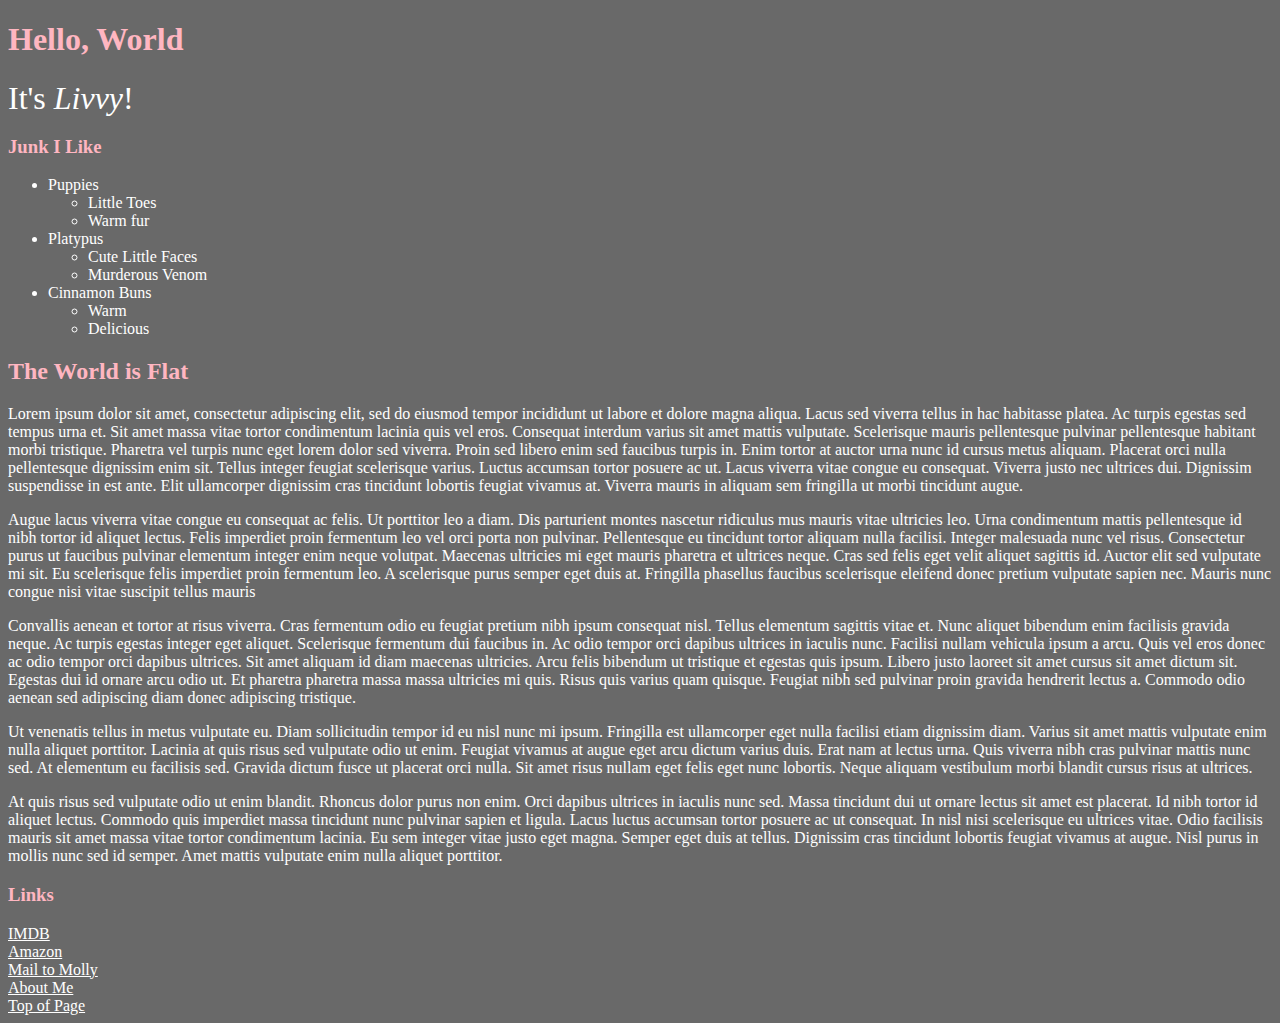
==== Index.html @ 6003376e "12/18/19 Changes" ====
<!DOCTYPE html>
<html lang="en">
<head>
    <meta charset="UTF-8">
    <title>My First web Page</title>
    <style>
        body {background-color: dimgrey}
        h1, h2, h3 {color: lightpink}
        p, ul, a {color: white}
    </style>
</head>
<body>
    <h1 id="top">Hello, World</h1>
    <p><font size="6">It's <em>Livvy</em>!</font></p>
    <h3>Junk I Like</h3>
    <ul>
        <li>Puppies</li>
            <ul>
                <li>Little Toes</li>
                <li>Warm fur</li>
            </ul>
        <li>Platypus</li>
            <ul>
                <li>Cute Little Faces</li>
                <li>Murderous Venom</li>
            </ul>
        <li>Cinnamon Buns</li>
            <ul>
                <li>Warm</li>
                <li>Delicious</li>
            </ul>
    </ul>
    <h2>The World is Flat</h2>
    <p>Lorem ipsum dolor sit amet, consectetur adipiscing elit, sed do eiusmod tempor incididunt ut labore et dolore magna aliqua. Lacus sed viverra tellus in hac habitasse platea. Ac turpis egestas sed tempus urna et. Sit amet massa vitae tortor condimentum lacinia quis vel eros. Consequat interdum varius sit amet mattis vulputate. Scelerisque mauris pellentesque pulvinar pellentesque habitant morbi tristique. Pharetra vel turpis nunc eget lorem dolor sed viverra. Proin sed libero enim sed faucibus turpis in. Enim tortor at auctor urna nunc id cursus metus aliquam. Placerat orci nulla pellentesque dignissim enim sit. Tellus integer feugiat scelerisque varius. Luctus accumsan tortor posuere ac ut. Lacus viverra vitae congue eu consequat. Viverra justo nec ultrices dui. Dignissim suspendisse in est ante. Elit ullamcorper dignissim cras tincidunt lobortis feugiat vivamus at. Viverra mauris in aliquam sem fringilla ut morbi tincidunt augue.</p>
    <p>Augue lacus viverra vitae congue eu consequat ac felis. Ut porttitor leo a diam. Dis parturient montes nascetur ridiculus mus mauris vitae ultricies leo. Urna condimentum mattis pellentesque id nibh tortor id aliquet lectus. Felis imperdiet proin fermentum leo vel orci porta non pulvinar. Pellentesque eu tincidunt tortor aliquam nulla facilisi. Integer malesuada nunc vel risus. Consectetur purus ut faucibus pulvinar elementum integer enim neque volutpat. Maecenas ultricies mi eget mauris pharetra et ultrices neque. Cras sed felis eget velit aliquet sagittis id. Auctor elit sed vulputate mi sit. Eu scelerisque felis imperdiet proin fermentum leo. A scelerisque purus semper eget duis at. Fringilla phasellus faucibus scelerisque eleifend donec pretium vulputate sapien nec. Mauris nunc congue nisi vitae suscipit tellus mauris</p>
    <p>Convallis aenean et tortor at risus viverra. Cras fermentum odio eu feugiat pretium nibh ipsum consequat nisl. Tellus elementum sagittis vitae et. Nunc aliquet bibendum enim facilisis gravida neque. Ac turpis egestas integer eget aliquet. Scelerisque fermentum dui faucibus in. Ac odio tempor orci dapibus ultrices in iaculis nunc. Facilisi nullam vehicula ipsum a arcu. Quis vel eros donec ac odio tempor orci dapibus ultrices. Sit amet aliquam id diam maecenas ultricies. Arcu felis bibendum ut tristique et egestas quis ipsum. Libero justo laoreet sit amet cursus sit amet dictum sit. Egestas dui id ornare arcu odio ut. Et pharetra pharetra massa massa ultricies mi quis. Risus quis varius quam quisque. Feugiat nibh sed pulvinar proin gravida hendrerit lectus a. Commodo odio aenean sed adipiscing diam donec adipiscing tristique.</p>
    <p>Ut venenatis tellus in metus vulputate eu. Diam sollicitudin tempor id eu nisl nunc mi ipsum. Fringilla est ullamcorper eget nulla facilisi etiam dignissim diam. Varius sit amet mattis vulputate enim nulla aliquet porttitor. Lacinia at quis risus sed vulputate odio ut enim. Feugiat vivamus at augue eget arcu dictum varius duis. Erat nam at lectus urna. Quis viverra nibh cras pulvinar mattis nunc sed. At elementum eu facilisis sed. Gravida dictum fusce ut placerat orci nulla. Sit amet risus nullam eget felis eget nunc lobortis. Neque aliquam vestibulum morbi blandit cursus risus at ultrices.</p>
    <p>At quis risus sed vulputate odio ut enim blandit. Rhoncus dolor purus non enim. Orci dapibus ultrices in iaculis nunc sed. Massa tincidunt dui ut ornare lectus sit amet est placerat. Id nibh tortor id aliquet lectus. Commodo quis imperdiet massa tincidunt nunc pulvinar sapien et ligula. Lacus luctus accumsan tortor posuere ac ut consequat. In nisl nisi scelerisque eu ultrices vitae. Odio facilisis mauris sit amet massa vitae tortor condimentum lacinia. Eu sem integer vitae justo eget magna. Semper eget duis at tellus. Dignissim cras tincidunt lobortis feugiat vivamus at augue. Nisl purus in mollis nunc sed id semper. Amet mattis vulputate enim nulla aliquet porttitor.</p>
    <h3>Links</h3>
    <a href="https://www.imdb.com/" target="_blank">IMDB</a> <br>
    <a href="https://www.amazon.com/" target="_blank">Amazon</a> <br>
    <a href="mailto:s.molly.gerard@redclayschools.com">Mail to Molly</a> <br>
    <a href="about.html">About Me</a> <br>
    <a href="#top">Top of Page</a> <br>
</body>
</html>
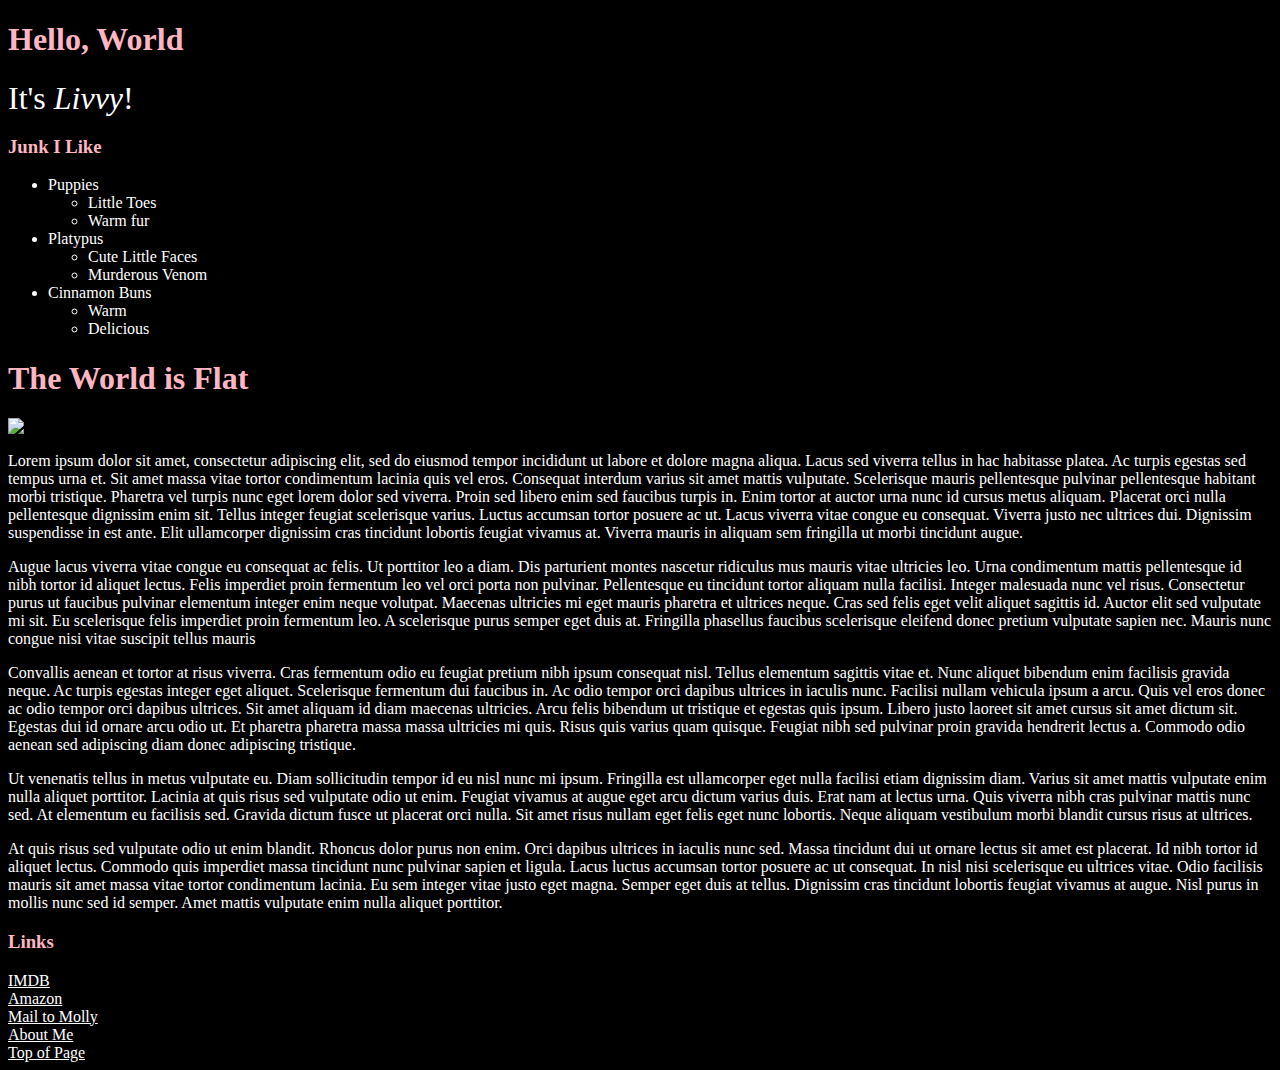
==== commit 2ed24b27: "12/18/19 Flat Earth" ====
--- a/Index.html
+++ b/Index.html
@@ -4,9 +4,13 @@
     <meta charset="UTF-8">
     <title>My First web Page</title>
     <style>
-        body {background-color: dimgrey}
+        body {background-color: black}
         h1, h2, h3 {color: lightpink}
         p, ul, a {color: white}
+        center {display: block;
+                margin-left: auto;
+                  margin-right: auto;
+                  width: 50%;}
     </style>
 </head>
 <body>
@@ -30,7 +34,8 @@
                 <li>Delicious</li>
             </ul>
     </ul>
-    <h2>The World is Flat</h2>
+    <h1>The World is Flat</h1>
+    <img src="https://upload.wikimedia.org/wikipedia/commons/7/79/Flat_earth.jpg" alt="The flat earth" width="400">
     <p>Lorem ipsum dolor sit amet, consectetur adipiscing elit, sed do eiusmod tempor incididunt ut labore et dolore magna aliqua. Lacus sed viverra tellus in hac habitasse platea. Ac turpis egestas sed tempus urna et. Sit amet massa vitae tortor condimentum lacinia quis vel eros. Consequat interdum varius sit amet mattis vulputate. Scelerisque mauris pellentesque pulvinar pellentesque habitant morbi tristique. Pharetra vel turpis nunc eget lorem dolor sed viverra. Proin sed libero enim sed faucibus turpis in. Enim tortor at auctor urna nunc id cursus metus aliquam. Placerat orci nulla pellentesque dignissim enim sit. Tellus integer feugiat scelerisque varius. Luctus accumsan tortor posuere ac ut. Lacus viverra vitae congue eu consequat. Viverra justo nec ultrices dui. Dignissim suspendisse in est ante. Elit ullamcorper dignissim cras tincidunt lobortis feugiat vivamus at. Viverra mauris in aliquam sem fringilla ut morbi tincidunt augue.</p>
     <p>Augue lacus viverra vitae congue eu consequat ac felis. Ut porttitor leo a diam. Dis parturient montes nascetur ridiculus mus mauris vitae ultricies leo. Urna condimentum mattis pellentesque id nibh tortor id aliquet lectus. Felis imperdiet proin fermentum leo vel orci porta non pulvinar. Pellentesque eu tincidunt tortor aliquam nulla facilisi. Integer malesuada nunc vel risus. Consectetur purus ut faucibus pulvinar elementum integer enim neque volutpat. Maecenas ultricies mi eget mauris pharetra et ultrices neque. Cras sed felis eget velit aliquet sagittis id. Auctor elit sed vulputate mi sit. Eu scelerisque felis imperdiet proin fermentum leo. A scelerisque purus semper eget duis at. Fringilla phasellus faucibus scelerisque eleifend donec pretium vulputate sapien nec. Mauris nunc congue nisi vitae suscipit tellus mauris</p>
     <p>Convallis aenean et tortor at risus viverra. Cras fermentum odio eu feugiat pretium nibh ipsum consequat nisl. Tellus elementum sagittis vitae et. Nunc aliquet bibendum enim facilisis gravida neque. Ac turpis egestas integer eget aliquet. Scelerisque fermentum dui faucibus in. Ac odio tempor orci dapibus ultrices in iaculis nunc. Facilisi nullam vehicula ipsum a arcu. Quis vel eros donec ac odio tempor orci dapibus ultrices. Sit amet aliquam id diam maecenas ultricies. Arcu felis bibendum ut tristique et egestas quis ipsum. Libero justo laoreet sit amet cursus sit amet dictum sit. Egestas dui id ornare arcu odio ut. Et pharetra pharetra massa massa ultricies mi quis. Risus quis varius quam quisque. Feugiat nibh sed pulvinar proin gravida hendrerit lectus a. Commodo odio aenean sed adipiscing diam donec adipiscing tristique.</p>
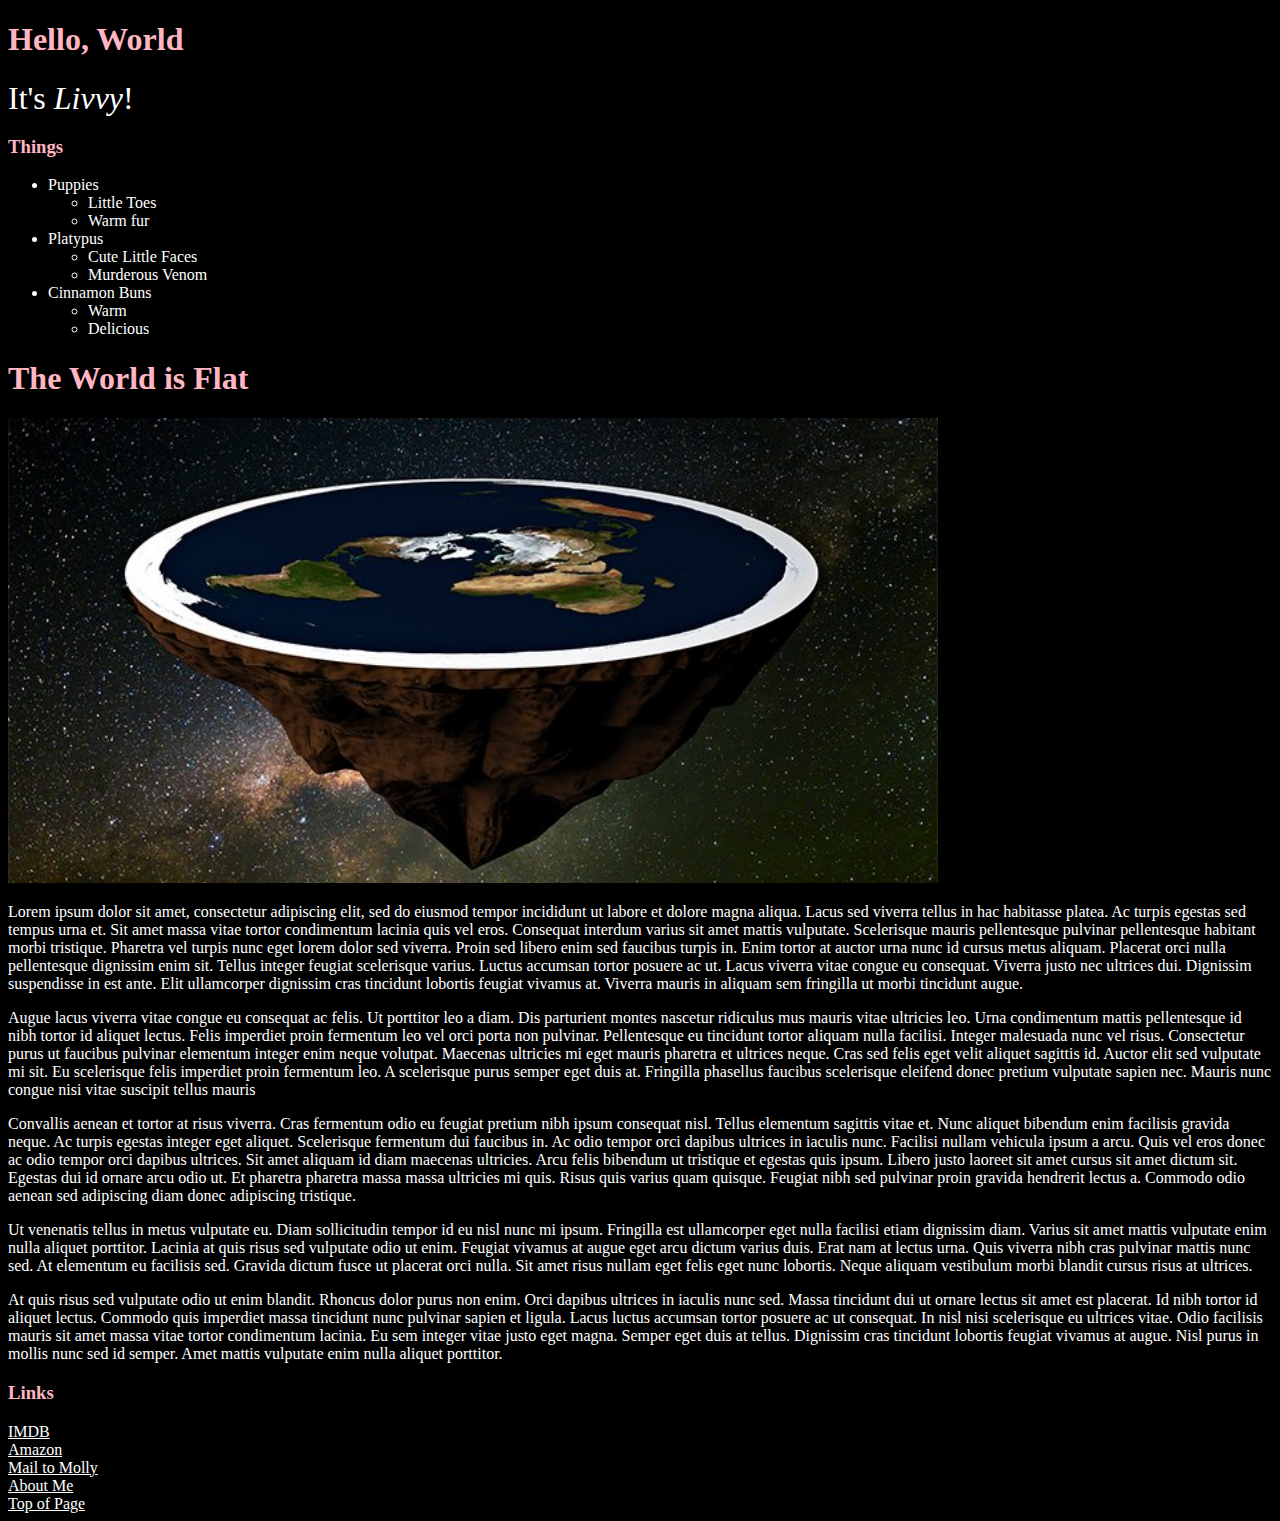
==== commit c25e0019: "12/20/19 changes" ====
--- a/Index.html
+++ b/Index.html
@@ -7,16 +7,12 @@
         body {background-color: black}
         h1, h2, h3 {color: lightpink}
         p, ul, a {color: white}
-        center {display: block;
-                margin-left: auto;
-                  margin-right: auto;
-                  width: 50%;}
     </style>
 </head>
 <body>
     <h1 id="top">Hello, World</h1>
     <p><font size="6">It's <em>Livvy</em>!</font></p>
-    <h3>Junk I Like</h3>
+    <h3>Things</h3>
     <ul>
         <li>Puppies</li>
             <ul>
@@ -35,7 +31,7 @@
             </ul>
     </ul>
     <h1>The World is Flat</h1>
-    <img src="https://upload.wikimedia.org/wikipedia/commons/7/79/Flat_earth.jpg" alt="The flat earth" width="400">
+    <img src="images/flatearth.jpg" alt="The flat earth" title="The world is flat and it has been proven. This is now widely known. Wake up America." width="930"/>
     <p>Lorem ipsum dolor sit amet, consectetur adipiscing elit, sed do eiusmod tempor incididunt ut labore et dolore magna aliqua. Lacus sed viverra tellus in hac habitasse platea. Ac turpis egestas sed tempus urna et. Sit amet massa vitae tortor condimentum lacinia quis vel eros. Consequat interdum varius sit amet mattis vulputate. Scelerisque mauris pellentesque pulvinar pellentesque habitant morbi tristique. Pharetra vel turpis nunc eget lorem dolor sed viverra. Proin sed libero enim sed faucibus turpis in. Enim tortor at auctor urna nunc id cursus metus aliquam. Placerat orci nulla pellentesque dignissim enim sit. Tellus integer feugiat scelerisque varius. Luctus accumsan tortor posuere ac ut. Lacus viverra vitae congue eu consequat. Viverra justo nec ultrices dui. Dignissim suspendisse in est ante. Elit ullamcorper dignissim cras tincidunt lobortis feugiat vivamus at. Viverra mauris in aliquam sem fringilla ut morbi tincidunt augue.</p>
     <p>Augue lacus viverra vitae congue eu consequat ac felis. Ut porttitor leo a diam. Dis parturient montes nascetur ridiculus mus mauris vitae ultricies leo. Urna condimentum mattis pellentesque id nibh tortor id aliquet lectus. Felis imperdiet proin fermentum leo vel orci porta non pulvinar. Pellentesque eu tincidunt tortor aliquam nulla facilisi. Integer malesuada nunc vel risus. Consectetur purus ut faucibus pulvinar elementum integer enim neque volutpat. Maecenas ultricies mi eget mauris pharetra et ultrices neque. Cras sed felis eget velit aliquet sagittis id. Auctor elit sed vulputate mi sit. Eu scelerisque felis imperdiet proin fermentum leo. A scelerisque purus semper eget duis at. Fringilla phasellus faucibus scelerisque eleifend donec pretium vulputate sapien nec. Mauris nunc congue nisi vitae suscipit tellus mauris</p>
     <p>Convallis aenean et tortor at risus viverra. Cras fermentum odio eu feugiat pretium nibh ipsum consequat nisl. Tellus elementum sagittis vitae et. Nunc aliquet bibendum enim facilisis gravida neque. Ac turpis egestas integer eget aliquet. Scelerisque fermentum dui faucibus in. Ac odio tempor orci dapibus ultrices in iaculis nunc. Facilisi nullam vehicula ipsum a arcu. Quis vel eros donec ac odio tempor orci dapibus ultrices. Sit amet aliquam id diam maecenas ultricies. Arcu felis bibendum ut tristique et egestas quis ipsum. Libero justo laoreet sit amet cursus sit amet dictum sit. Egestas dui id ornare arcu odio ut. Et pharetra pharetra massa massa ultricies mi quis. Risus quis varius quam quisque. Feugiat nibh sed pulvinar proin gravida hendrerit lectus a. Commodo odio aenean sed adipiscing diam donec adipiscing tristique.</p>
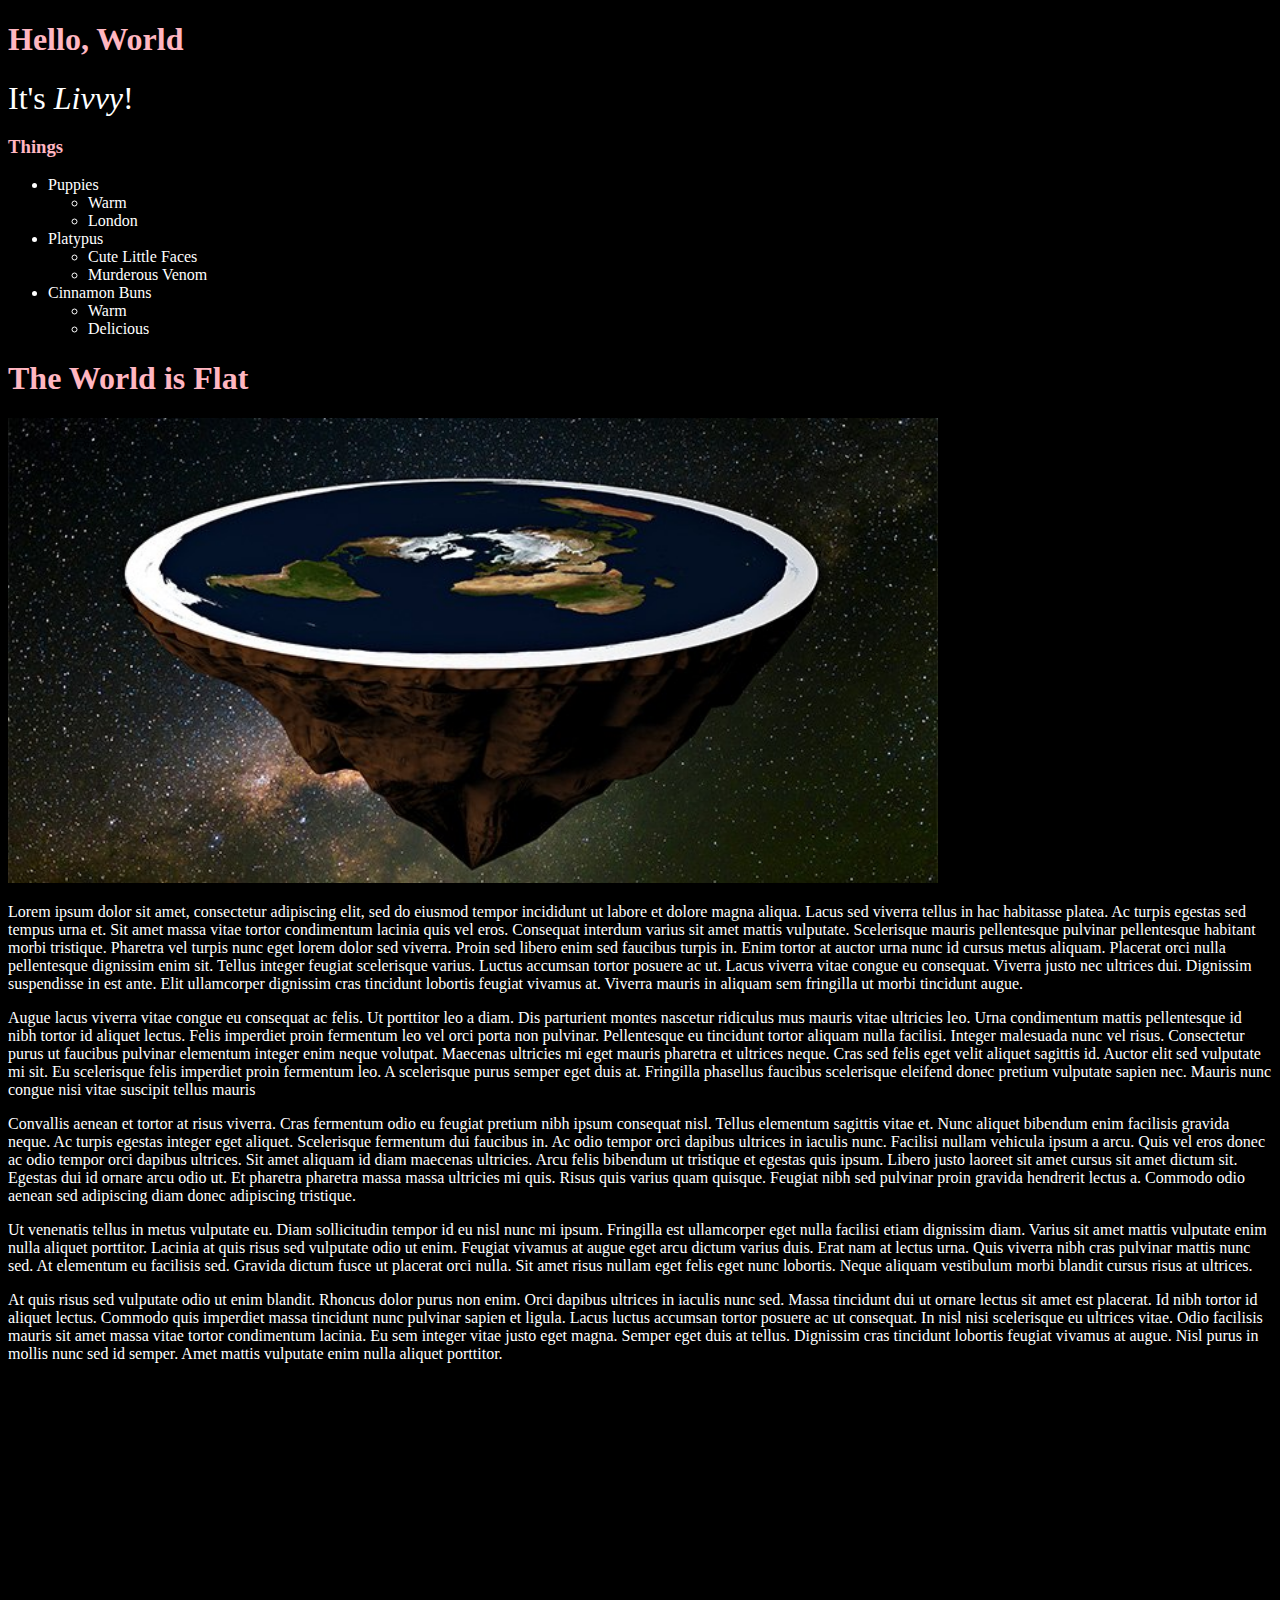
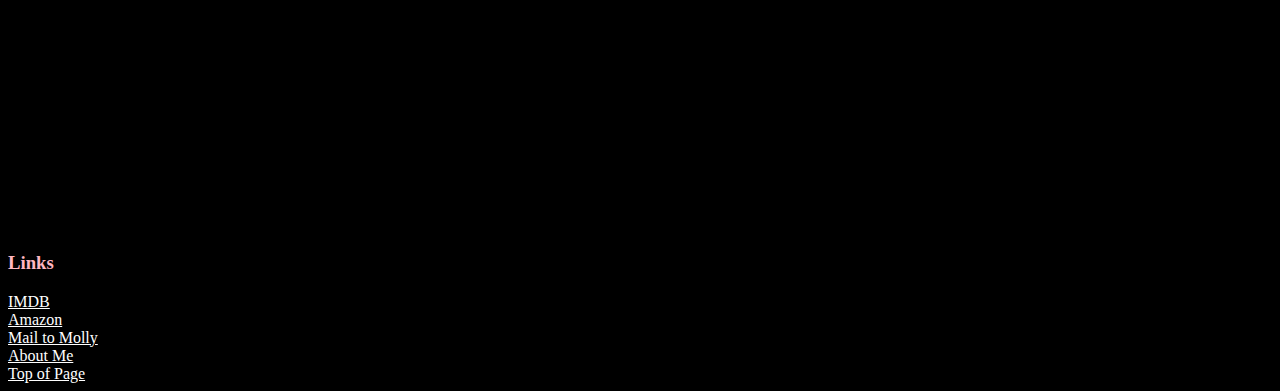
==== commit e70bf44f: "1/3/19 Changes" ====
--- a/Index.html
+++ b/Index.html
@@ -10,14 +10,18 @@
     </style>
 </head>
 <body>
-    <h1 id="top">Hello, World</h1>
+    <div id="header">
+        <h1 id="top">Hello, World</h1>
+    </div>
+    <!--This is a comment, you can't see this-->
     <p><font size="6">It's <em>Livvy</em>!</font></p>
+
     <h3>Things</h3>
     <ul>
         <li>Puppies</li>
             <ul>
-                <li>Little Toes</li>
-                <li>Warm fur</li>
+                <li>Warm</li>
+                <li>London</li>
             </ul>
         <li>Platypus</li>
             <ul>
@@ -37,6 +41,9 @@
     <p>Convallis aenean et tortor at risus viverra. Cras fermentum odio eu feugiat pretium nibh ipsum consequat nisl. Tellus elementum sagittis vitae et. Nunc aliquet bibendum enim facilisis gravida neque. Ac turpis egestas integer eget aliquet. Scelerisque fermentum dui faucibus in. Ac odio tempor orci dapibus ultrices in iaculis nunc. Facilisi nullam vehicula ipsum a arcu. Quis vel eros donec ac odio tempor orci dapibus ultrices. Sit amet aliquam id diam maecenas ultricies. Arcu felis bibendum ut tristique et egestas quis ipsum. Libero justo laoreet sit amet cursus sit amet dictum sit. Egestas dui id ornare arcu odio ut. Et pharetra pharetra massa massa ultricies mi quis. Risus quis varius quam quisque. Feugiat nibh sed pulvinar proin gravida hendrerit lectus a. Commodo odio aenean sed adipiscing diam donec adipiscing tristique.</p>
     <p>Ut venenatis tellus in metus vulputate eu. Diam sollicitudin tempor id eu nisl nunc mi ipsum. Fringilla est ullamcorper eget nulla facilisi etiam dignissim diam. Varius sit amet mattis vulputate enim nulla aliquet porttitor. Lacinia at quis risus sed vulputate odio ut enim. Feugiat vivamus at augue eget arcu dictum varius duis. Erat nam at lectus urna. Quis viverra nibh cras pulvinar mattis nunc sed. At elementum eu facilisis sed. Gravida dictum fusce ut placerat orci nulla. Sit amet risus nullam eget felis eget nunc lobortis. Neque aliquam vestibulum morbi blandit cursus risus at ultrices.</p>
     <p>At quis risus sed vulputate odio ut enim blandit. Rhoncus dolor purus non enim. Orci dapibus ultrices in iaculis nunc sed. Massa tincidunt dui ut ornare lectus sit amet est placerat. Id nibh tortor id aliquet lectus. Commodo quis imperdiet massa tincidunt nunc pulvinar sapien et ligula. Lacus luctus accumsan tortor posuere ac ut consequat. In nisl nisi scelerisque eu ultrices vitae. Odio facilisis mauris sit amet massa vitae tortor condimentum lacinia. Eu sem integer vitae justo eget magna. Semper eget duis at tellus. Dignissim cras tincidunt lobortis feugiat vivamus at augue. Nisl purus in mollis nunc sed id semper. Amet mattis vulputate enim nulla aliquet porttitor.</p>
+
+    <iframe src="https://www.google.com/maps/embed?pb=!1m18!1m12!1m3!1d2268.962604907954!2d-75.58965757909345!3d39.75233916502133!2m3!1f0!2f0!3f0!3m2!1i1024!2i768!4f13.1!3m3!1m2!1s0x0%3A0x5601dbe2730d8f77!2sCab%20Calloway%20School%20of%20the%20Arts!5e0!3m2!1sen!2sus!4v1578056933778!5m2!1sen!2sus" width="600" height="450" frameborder="0" style="border:0;" allowfullscreen=""></iframe>
+
     <h3>Links</h3>
     <a href="https://www.imdb.com/" target="_blank">IMDB</a> <br>
     <a href="https://www.amazon.com/" target="_blank">Amazon</a> <br>
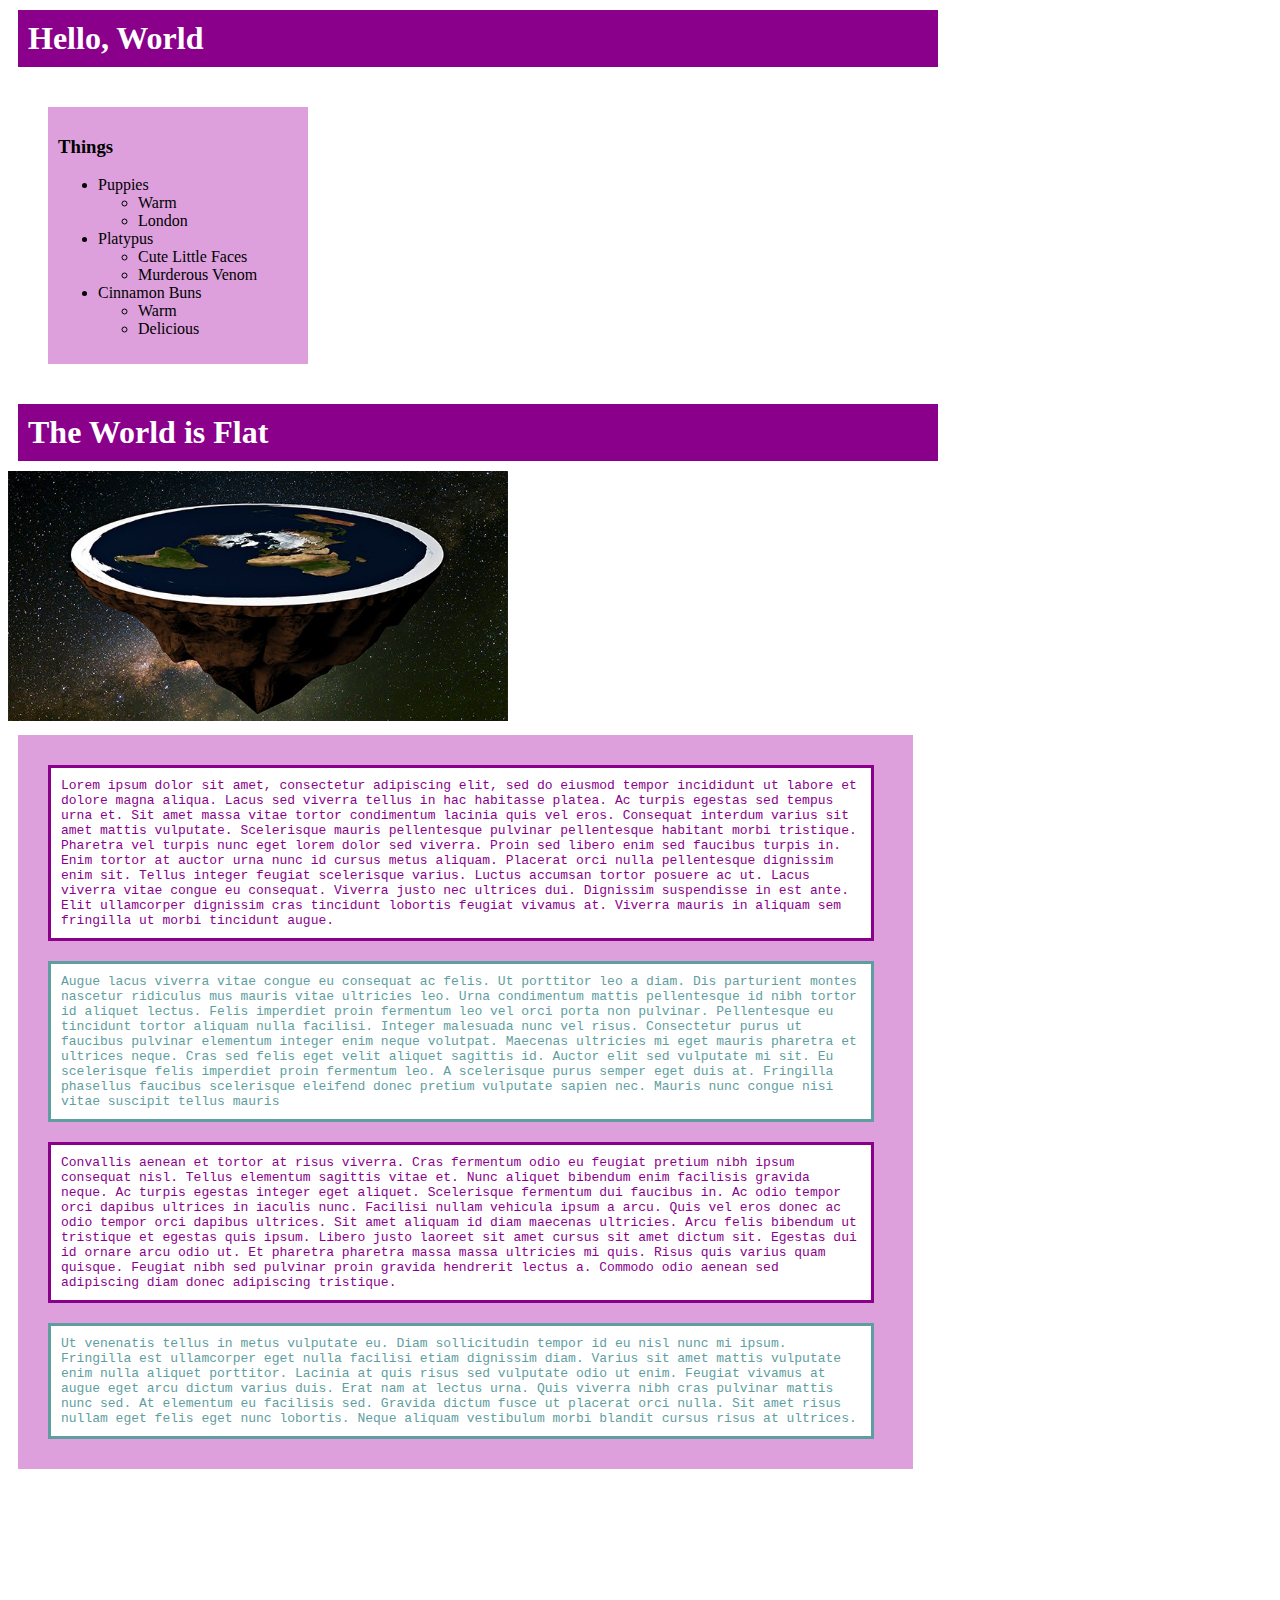
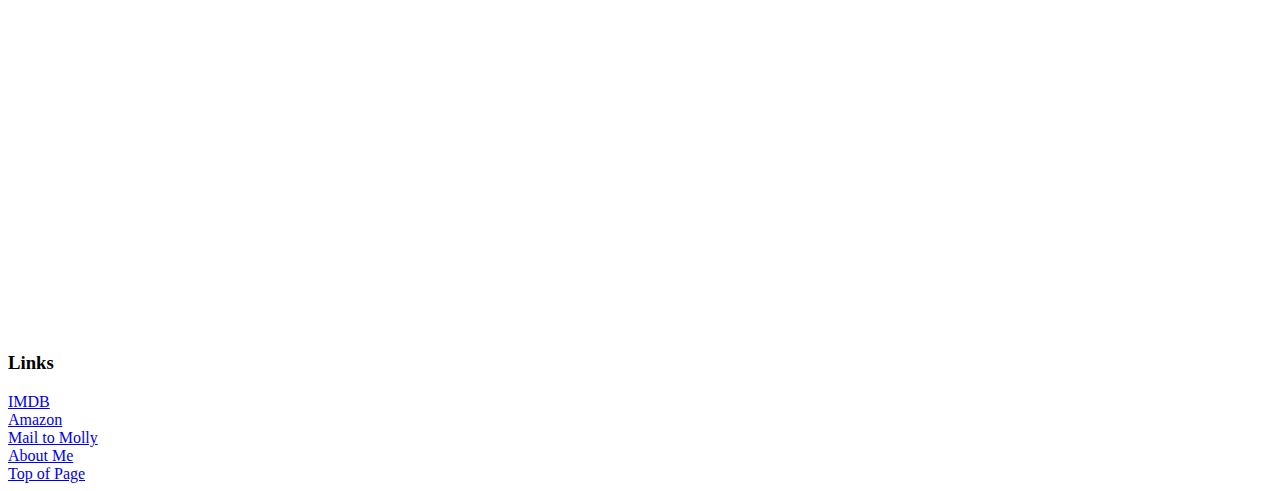
==== commit 213ed8fe: "1/23/2020 Edits" ====
--- a/Index.html
+++ b/Index.html
@@ -3,19 +3,14 @@
 <head>
     <meta charset="UTF-8">
     <title>My First web Page</title>
-    <style>
-        body {background-color: black}
-        h1, h2, h3 {color: lightpink}
-        p, ul, a {color: white}
-    </style>
+    <link rel="stylesheet" href="CSS/magikarp.css" type="text/css">
 </head>
 <body>
     <div id="header">
         <h1 id="top">Hello, World</h1>
     </div>
-    <!--This is a comment, you can't see this-->
-    <p><font size="6">It's <em>Livvy</em>!</font></p>
 
+<div id="list1">
     <h3>Things</h3>
     <ul>
         <li>Puppies</li>
@@ -34,13 +29,17 @@
                 <li>Delicious</li>
             </ul>
     </ul>
+</div>
+
     <h1>The World is Flat</h1>
-    <img src="images/flatearth.jpg" alt="The flat earth" title="The world is flat and it has been proven. This is now widely known. Wake up America." width="930"/>
-    <p>Lorem ipsum dolor sit amet, consectetur adipiscing elit, sed do eiusmod tempor incididunt ut labore et dolore magna aliqua. Lacus sed viverra tellus in hac habitasse platea. Ac turpis egestas sed tempus urna et. Sit amet massa vitae tortor condimentum lacinia quis vel eros. Consequat interdum varius sit amet mattis vulputate. Scelerisque mauris pellentesque pulvinar pellentesque habitant morbi tristique. Pharetra vel turpis nunc eget lorem dolor sed viverra. Proin sed libero enim sed faucibus turpis in. Enim tortor at auctor urna nunc id cursus metus aliquam. Placerat orci nulla pellentesque dignissim enim sit. Tellus integer feugiat scelerisque varius. Luctus accumsan tortor posuere ac ut. Lacus viverra vitae congue eu consequat. Viverra justo nec ultrices dui. Dignissim suspendisse in est ante. Elit ullamcorper dignissim cras tincidunt lobortis feugiat vivamus at. Viverra mauris in aliquam sem fringilla ut morbi tincidunt augue.</p>
-    <p>Augue lacus viverra vitae congue eu consequat ac felis. Ut porttitor leo a diam. Dis parturient montes nascetur ridiculus mus mauris vitae ultricies leo. Urna condimentum mattis pellentesque id nibh tortor id aliquet lectus. Felis imperdiet proin fermentum leo vel orci porta non pulvinar. Pellentesque eu tincidunt tortor aliquam nulla facilisi. Integer malesuada nunc vel risus. Consectetur purus ut faucibus pulvinar elementum integer enim neque volutpat. Maecenas ultricies mi eget mauris pharetra et ultrices neque. Cras sed felis eget velit aliquet sagittis id. Auctor elit sed vulputate mi sit. Eu scelerisque felis imperdiet proin fermentum leo. A scelerisque purus semper eget duis at. Fringilla phasellus faucibus scelerisque eleifend donec pretium vulputate sapien nec. Mauris nunc congue nisi vitae suscipit tellus mauris</p>
-    <p>Convallis aenean et tortor at risus viverra. Cras fermentum odio eu feugiat pretium nibh ipsum consequat nisl. Tellus elementum sagittis vitae et. Nunc aliquet bibendum enim facilisis gravida neque. Ac turpis egestas integer eget aliquet. Scelerisque fermentum dui faucibus in. Ac odio tempor orci dapibus ultrices in iaculis nunc. Facilisi nullam vehicula ipsum a arcu. Quis vel eros donec ac odio tempor orci dapibus ultrices. Sit amet aliquam id diam maecenas ultricies. Arcu felis bibendum ut tristique et egestas quis ipsum. Libero justo laoreet sit amet cursus sit amet dictum sit. Egestas dui id ornare arcu odio ut. Et pharetra pharetra massa massa ultricies mi quis. Risus quis varius quam quisque. Feugiat nibh sed pulvinar proin gravida hendrerit lectus a. Commodo odio aenean sed adipiscing diam donec adipiscing tristique.</p>
-    <p>Ut venenatis tellus in metus vulputate eu. Diam sollicitudin tempor id eu nisl nunc mi ipsum. Fringilla est ullamcorper eget nulla facilisi etiam dignissim diam. Varius sit amet mattis vulputate enim nulla aliquet porttitor. Lacinia at quis risus sed vulputate odio ut enim. Feugiat vivamus at augue eget arcu dictum varius duis. Erat nam at lectus urna. Quis viverra nibh cras pulvinar mattis nunc sed. At elementum eu facilisis sed. Gravida dictum fusce ut placerat orci nulla. Sit amet risus nullam eget felis eget nunc lobortis. Neque aliquam vestibulum morbi blandit cursus risus at ultrices.</p>
-    <p>At quis risus sed vulputate odio ut enim blandit. Rhoncus dolor purus non enim. Orci dapibus ultrices in iaculis nunc sed. Massa tincidunt dui ut ornare lectus sit amet est placerat. Id nibh tortor id aliquet lectus. Commodo quis imperdiet massa tincidunt nunc pulvinar sapien et ligula. Lacus luctus accumsan tortor posuere ac ut consequat. In nisl nisi scelerisque eu ultrices vitae. Odio facilisis mauris sit amet massa vitae tortor condimentum lacinia. Eu sem integer vitae justo eget magna. Semper eget duis at tellus. Dignissim cras tincidunt lobortis feugiat vivamus at augue. Nisl purus in mollis nunc sed id semper. Amet mattis vulputate enim nulla aliquet porttitor.</p>
+    <img src="images/flatearth.jpg" alt="The flat earth" title="The world is flat and it has been proven. This is now widely known. Wake up America." width="500"/>
+
+    <div id="body">
+    <p class="para1">Lorem ipsum dolor sit amet, consectetur adipiscing elit, sed do eiusmod tempor incididunt ut labore et dolore magna aliqua. Lacus sed viverra tellus in hac habitasse platea. Ac turpis egestas sed tempus urna et. Sit amet massa vitae tortor condimentum lacinia quis vel eros. Consequat interdum varius sit amet mattis vulputate. Scelerisque mauris pellentesque pulvinar pellentesque habitant morbi tristique. Pharetra vel turpis nunc eget lorem dolor sed viverra. Proin sed libero enim sed faucibus turpis in. Enim tortor at auctor urna nunc id cursus metus aliquam. Placerat orci nulla pellentesque dignissim enim sit. Tellus integer feugiat scelerisque varius. Luctus accumsan tortor posuere ac ut. Lacus viverra vitae congue eu consequat. Viverra justo nec ultrices dui. Dignissim suspendisse in est ante. Elit ullamcorper dignissim cras tincidunt lobortis feugiat vivamus at. Viverra mauris in aliquam sem fringilla ut morbi tincidunt augue.</p>
+    <p class="para2">Augue lacus viverra vitae congue eu consequat ac felis. Ut porttitor leo a diam. Dis parturient montes nascetur ridiculus mus mauris vitae ultricies leo. Urna condimentum mattis pellentesque id nibh tortor id aliquet lectus. Felis imperdiet proin fermentum leo vel orci porta non pulvinar. Pellentesque eu tincidunt tortor aliquam nulla facilisi. Integer malesuada nunc vel risus. Consectetur purus ut faucibus pulvinar elementum integer enim neque volutpat. Maecenas ultricies mi eget mauris pharetra et ultrices neque. Cras sed felis eget velit aliquet sagittis id. Auctor elit sed vulputate mi sit. Eu scelerisque felis imperdiet proin fermentum leo. A scelerisque purus semper eget duis at. Fringilla phasellus faucibus scelerisque eleifend donec pretium vulputate sapien nec. Mauris nunc congue nisi vitae suscipit tellus mauris</p>
+    <p class="para3">Convallis aenean et tortor at risus viverra. Cras fermentum odio eu feugiat pretium nibh ipsum consequat nisl. Tellus elementum sagittis vitae et. Nunc aliquet bibendum enim facilisis gravida neque. Ac turpis egestas integer eget aliquet. Scelerisque fermentum dui faucibus in. Ac odio tempor orci dapibus ultrices in iaculis nunc. Facilisi nullam vehicula ipsum a arcu. Quis vel eros donec ac odio tempor orci dapibus ultrices. Sit amet aliquam id diam maecenas ultricies. Arcu felis bibendum ut tristique et egestas quis ipsum. Libero justo laoreet sit amet cursus sit amet dictum sit. Egestas dui id ornare arcu odio ut. Et pharetra pharetra massa massa ultricies mi quis. Risus quis varius quam quisque. Feugiat nibh sed pulvinar proin gravida hendrerit lectus a. Commodo odio aenean sed adipiscing diam donec adipiscing tristique.</p>
+    <p class="para4">Ut venenatis tellus in metus vulputate eu. Diam sollicitudin tempor id eu nisl nunc mi ipsum. Fringilla est ullamcorper eget nulla facilisi etiam dignissim diam. Varius sit amet mattis vulputate enim nulla aliquet porttitor. Lacinia at quis risus sed vulputate odio ut enim. Feugiat vivamus at augue eget arcu dictum varius duis. Erat nam at lectus urna. Quis viverra nibh cras pulvinar mattis nunc sed. At elementum eu facilisis sed. Gravida dictum fusce ut placerat orci nulla. Sit amet risus nullam eget felis eget nunc lobortis. Neque aliquam vestibulum morbi blandit cursus risus at ultrices.</p>
+    </div>
 
     <iframe src="https://www.google.com/maps/embed?pb=!1m18!1m12!1m3!1d2268.962604907954!2d-75.58965757909345!3d39.75233916502133!2m3!1f0!2f0!3f0!3m2!1i1024!2i768!4f13.1!3m3!1m2!1s0x0%3A0x5601dbe2730d8f77!2sCab%20Calloway%20School%20of%20the%20Arts!5e0!3m2!1sen!2sus!4v1578056933778!5m2!1sen!2sus" width="600" height="450" frameborder="0" style="border:0;" allowfullscreen=""></iframe>
 
--- a/CSS/magikarp.css
+++ b/CSS/magikarp.css
@@ -0,0 +1,37 @@
+p {
+    font-family:monospace;
+    color:coral;
+}
+
+#body {
+    width: 875px;
+
+    margin: 10px;
+    padding: 10px;
+    background-color:plum
+}
+p {
+    width: 800px;
+    border: 3px solid;
+    padding: 10px;
+    margin: 20px;
+}
+.para1, .para3 {
+    color: darkmagenta;
+    background-color: white;
+}
+.para2, .para4 {
+    color:cadetblue;
+    background-color: white
+}
+h1 {color: white;
+    width: 900px;
+    padding: 10px;
+    margin: 10px;
+    background-color:darkmagenta;
+    align-items: center
+}
+#list1 {width: 240px;
+    margin: 40px;
+    padding: 10px;
+    background-color:plum}
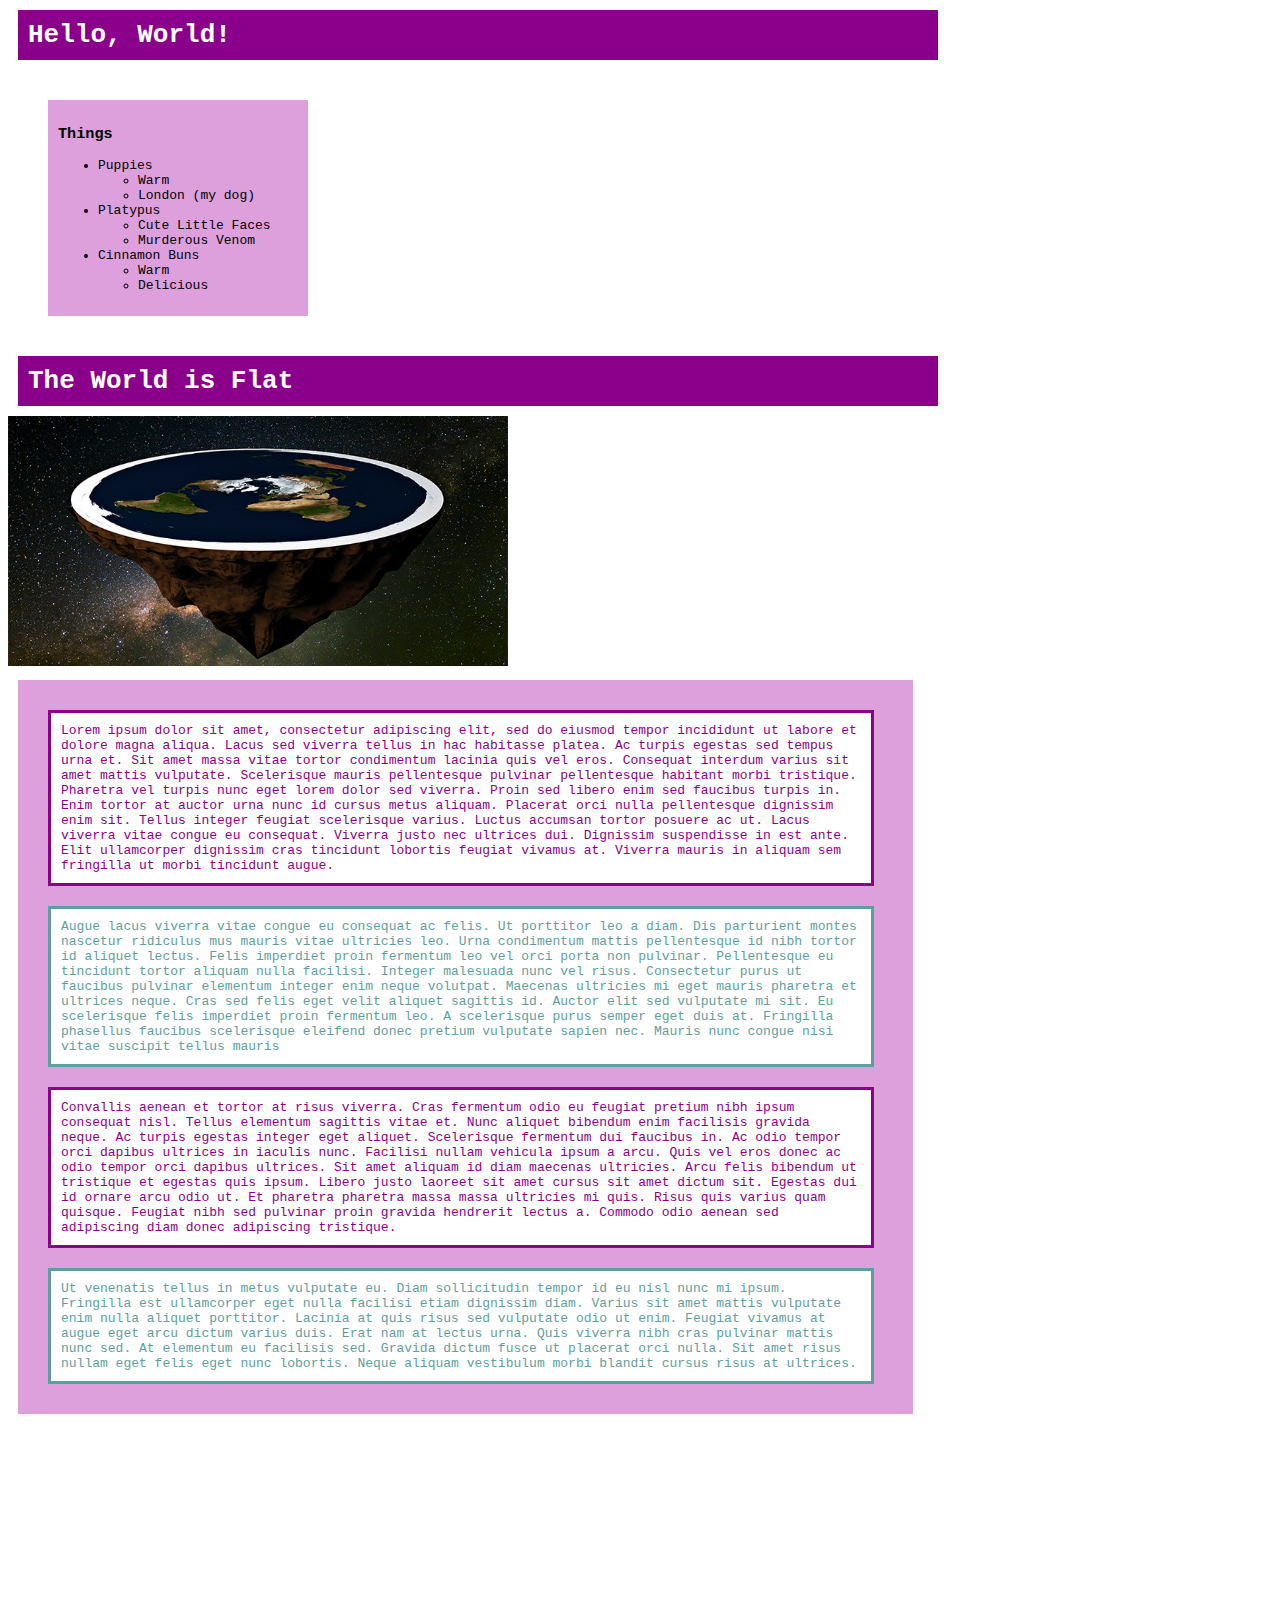
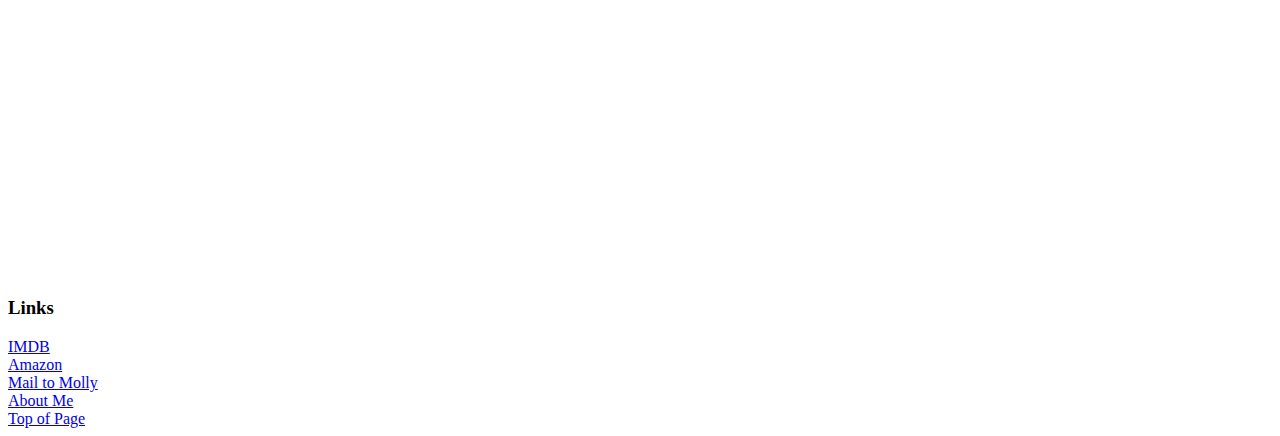
==== commit 3ae37a4a: "1/27/2020 changes" ====
--- a/Index.html
+++ b/Index.html
@@ -6,17 +6,18 @@
     <link rel="stylesheet" href="CSS/magikarp.css" type="text/css">
 </head>
 <body>
+<div id="wholepage">
     <div id="header">
-        <h1 id="top">Hello, World</h1>
+        <h1 id="top">Hello, World!</h1>
     </div>
 
-<div id="list1">
+<div id="listone">
     <h3>Things</h3>
     <ul>
         <li>Puppies</li>
             <ul>
                 <li>Warm</li>
-                <li>London</li>
+                <li>London (my dog)</li>
             </ul>
         <li>Platypus</li>
             <ul>
@@ -35,10 +36,10 @@
     <img src="images/flatearth.jpg" alt="The flat earth" title="The world is flat and it has been proven. This is now widely known. Wake up America." width="500"/>
 
     <div id="body">
-    <p class="para1">Lorem ipsum dolor sit amet, consectetur adipiscing elit, sed do eiusmod tempor incididunt ut labore et dolore magna aliqua. Lacus sed viverra tellus in hac habitasse platea. Ac turpis egestas sed tempus urna et. Sit amet massa vitae tortor condimentum lacinia quis vel eros. Consequat interdum varius sit amet mattis vulputate. Scelerisque mauris pellentesque pulvinar pellentesque habitant morbi tristique. Pharetra vel turpis nunc eget lorem dolor sed viverra. Proin sed libero enim sed faucibus turpis in. Enim tortor at auctor urna nunc id cursus metus aliquam. Placerat orci nulla pellentesque dignissim enim sit. Tellus integer feugiat scelerisque varius. Luctus accumsan tortor posuere ac ut. Lacus viverra vitae congue eu consequat. Viverra justo nec ultrices dui. Dignissim suspendisse in est ante. Elit ullamcorper dignissim cras tincidunt lobortis feugiat vivamus at. Viverra mauris in aliquam sem fringilla ut morbi tincidunt augue.</p>
-    <p class="para2">Augue lacus viverra vitae congue eu consequat ac felis. Ut porttitor leo a diam. Dis parturient montes nascetur ridiculus mus mauris vitae ultricies leo. Urna condimentum mattis pellentesque id nibh tortor id aliquet lectus. Felis imperdiet proin fermentum leo vel orci porta non pulvinar. Pellentesque eu tincidunt tortor aliquam nulla facilisi. Integer malesuada nunc vel risus. Consectetur purus ut faucibus pulvinar elementum integer enim neque volutpat. Maecenas ultricies mi eget mauris pharetra et ultrices neque. Cras sed felis eget velit aliquet sagittis id. Auctor elit sed vulputate mi sit. Eu scelerisque felis imperdiet proin fermentum leo. A scelerisque purus semper eget duis at. Fringilla phasellus faucibus scelerisque eleifend donec pretium vulputate sapien nec. Mauris nunc congue nisi vitae suscipit tellus mauris</p>
-    <p class="para3">Convallis aenean et tortor at risus viverra. Cras fermentum odio eu feugiat pretium nibh ipsum consequat nisl. Tellus elementum sagittis vitae et. Nunc aliquet bibendum enim facilisis gravida neque. Ac turpis egestas integer eget aliquet. Scelerisque fermentum dui faucibus in. Ac odio tempor orci dapibus ultrices in iaculis nunc. Facilisi nullam vehicula ipsum a arcu. Quis vel eros donec ac odio tempor orci dapibus ultrices. Sit amet aliquam id diam maecenas ultricies. Arcu felis bibendum ut tristique et egestas quis ipsum. Libero justo laoreet sit amet cursus sit amet dictum sit. Egestas dui id ornare arcu odio ut. Et pharetra pharetra massa massa ultricies mi quis. Risus quis varius quam quisque. Feugiat nibh sed pulvinar proin gravida hendrerit lectus a. Commodo odio aenean sed adipiscing diam donec adipiscing tristique.</p>
-    <p class="para4">Ut venenatis tellus in metus vulputate eu. Diam sollicitudin tempor id eu nisl nunc mi ipsum. Fringilla est ullamcorper eget nulla facilisi etiam dignissim diam. Varius sit amet mattis vulputate enim nulla aliquet porttitor. Lacinia at quis risus sed vulputate odio ut enim. Feugiat vivamus at augue eget arcu dictum varius duis. Erat nam at lectus urna. Quis viverra nibh cras pulvinar mattis nunc sed. At elementum eu facilisis sed. Gravida dictum fusce ut placerat orci nulla. Sit amet risus nullam eget felis eget nunc lobortis. Neque aliquam vestibulum morbi blandit cursus risus at ultrices.</p>
+    <p class="paraone">Lorem ipsum dolor sit amet, consectetur adipiscing elit, sed do eiusmod tempor incididunt ut labore et dolore magna aliqua. Lacus sed viverra tellus in hac habitasse platea. Ac turpis egestas sed tempus urna et. Sit amet massa vitae tortor condimentum lacinia quis vel eros. Consequat interdum varius sit amet mattis vulputate. Scelerisque mauris pellentesque pulvinar pellentesque habitant morbi tristique. Pharetra vel turpis nunc eget lorem dolor sed viverra. Proin sed libero enim sed faucibus turpis in. Enim tortor at auctor urna nunc id cursus metus aliquam. Placerat orci nulla pellentesque dignissim enim sit. Tellus integer feugiat scelerisque varius. Luctus accumsan tortor posuere ac ut. Lacus viverra vitae congue eu consequat. Viverra justo nec ultrices dui. Dignissim suspendisse in est ante. Elit ullamcorper dignissim cras tincidunt lobortis feugiat vivamus at. Viverra mauris in aliquam sem fringilla ut morbi tincidunt augue.</p>
+    <p class="paratwo">Augue lacus viverra vitae congue eu consequat ac felis. Ut porttitor leo a diam. Dis parturient montes nascetur ridiculus mus mauris vitae ultricies leo. Urna condimentum mattis pellentesque id nibh tortor id aliquet lectus. Felis imperdiet proin fermentum leo vel orci porta non pulvinar. Pellentesque eu tincidunt tortor aliquam nulla facilisi. Integer malesuada nunc vel risus. Consectetur purus ut faucibus pulvinar elementum integer enim neque volutpat. Maecenas ultricies mi eget mauris pharetra et ultrices neque. Cras sed felis eget velit aliquet sagittis id. Auctor elit sed vulputate mi sit. Eu scelerisque felis imperdiet proin fermentum leo. A scelerisque purus semper eget duis at. Fringilla phasellus faucibus scelerisque eleifend donec pretium vulputate sapien nec. Mauris nunc congue nisi vitae suscipit tellus mauris</p>
+    <p class="parathree">Convallis aenean et tortor at risus viverra. Cras fermentum odio eu feugiat pretium nibh ipsum consequat nisl. Tellus elementum sagittis vitae et. Nunc aliquet bibendum enim facilisis gravida neque. Ac turpis egestas integer eget aliquet. Scelerisque fermentum dui faucibus in. Ac odio tempor orci dapibus ultrices in iaculis nunc. Facilisi nullam vehicula ipsum a arcu. Quis vel eros donec ac odio tempor orci dapibus ultrices. Sit amet aliquam id diam maecenas ultricies. Arcu felis bibendum ut tristique et egestas quis ipsum. Libero justo laoreet sit amet cursus sit amet dictum sit. Egestas dui id ornare arcu odio ut. Et pharetra pharetra massa massa ultricies mi quis. Risus quis varius quam quisque. Feugiat nibh sed pulvinar proin gravida hendrerit lectus a. Commodo odio aenean sed adipiscing diam donec adipiscing tristique.</p>
+    <p class="parafour">Ut venenatis tellus in metus vulputate eu. Diam sollicitudin tempor id eu nisl nunc mi ipsum. Fringilla est ullamcorper eget nulla facilisi etiam dignissim diam. Varius sit amet mattis vulputate enim nulla aliquet porttitor. Lacinia at quis risus sed vulputate odio ut enim. Feugiat vivamus at augue eget arcu dictum varius duis. Erat nam at lectus urna. Quis viverra nibh cras pulvinar mattis nunc sed. At elementum eu facilisis sed. Gravida dictum fusce ut placerat orci nulla. Sit amet risus nullam eget felis eget nunc lobortis. Neque aliquam vestibulum morbi blandit cursus risus at ultrices.</p>
     </div>
 
     <iframe src="https://www.google.com/maps/embed?pb=!1m18!1m12!1m3!1d2268.962604907954!2d-75.58965757909345!3d39.75233916502133!2m3!1f0!2f0!3f0!3m2!1i1024!2i768!4f13.1!3m3!1m2!1s0x0%3A0x5601dbe2730d8f77!2sCab%20Calloway%20School%20of%20the%20Arts!5e0!3m2!1sen!2sus!4v1578056933778!5m2!1sen!2sus" width="600" height="450" frameborder="0" style="border:0;" allowfullscreen=""></iframe>
@@ -49,5 +50,7 @@
     <a href="mailto:s.molly.gerard@redclayschools.com">Mail to Molly</a> <br>
     <a href="about.html">About Me</a> <br>
     <a href="#top">Top of Page</a> <br>
+    </div>
 </body>
 </html>
+
--- a/CSS/magikarp.css
+++ b/CSS/magikarp.css
@@ -1,37 +1,39 @@
 p {
     font-family:monospace;
-    color:coral;
-}
+    color:coral;}
 
 #body {
     width: 875px;
 
     margin: 10px;
     padding: 10px;
-    background-color:plum
-}
+    margin: 10px;
+    background-color:plum;}
+
 p {
     width: 800px;
     border: 3px solid;
     padding: 10px;
-    margin: 20px;
-}
-.para1, .para3 {
+    margin: 20px;}
+
+.paraone, .parathree {
     color: darkmagenta;
-    background-color: white;
-}
-.para2, .para4 {
+    background-color: white;}
+
+.paratwo, .parafour {
     color:cadetblue;
-    background-color: white
-}
+    background-color: white;}
+
 h1 {color: white;
     width: 900px;
     padding: 10px;
     margin: 10px;
     background-color:darkmagenta;
-    align-items: center
-}
-#list1 {width: 240px;
+    font-family: monospace;}
+
+#listone {width: 240px;
     margin: 40px;
     padding: 10px;
-    background-color:plum}
+    background-color:plum;
+    font-family: monospace;}
+#wholepage
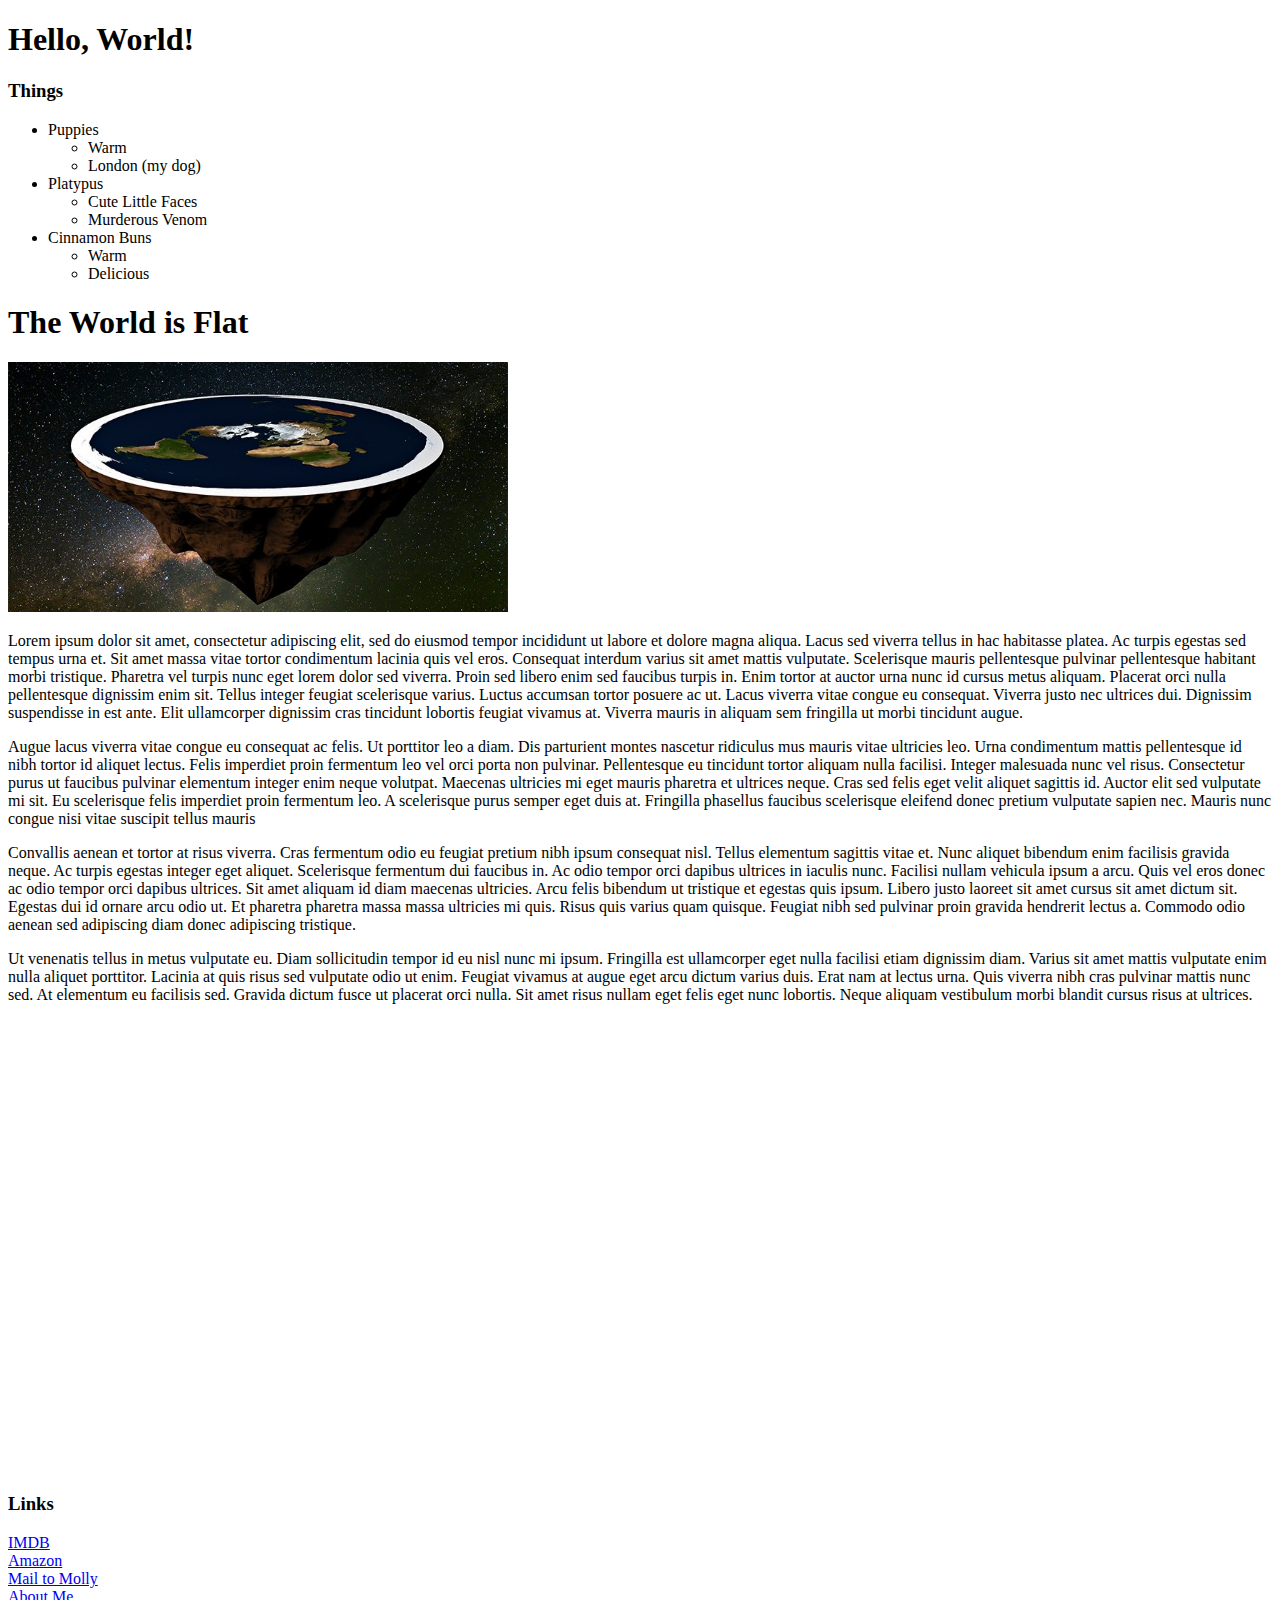
==== commit d7025e88: "1/31/2020 changes" ====
--- a/Index.html
+++ b/Index.html
@@ -3,7 +3,8 @@
 <head>
     <meta charset="UTF-8">
     <title>My First web Page</title>
-    <link rel="stylesheet" href="CSS/magikarp.css" type="text/css">
+    <link rel="stylesheet" href="css/magikarp.css" type="text/css">
+    <link href="https://fonts.googleapis.com/css?family=Sigmar+One&display=swap" rel="stylesheet">
 </head>
 <body>
 <div id="wholepage">
@@ -53,4 +54,3 @@
     </div>
 </body>
 </html>
-
